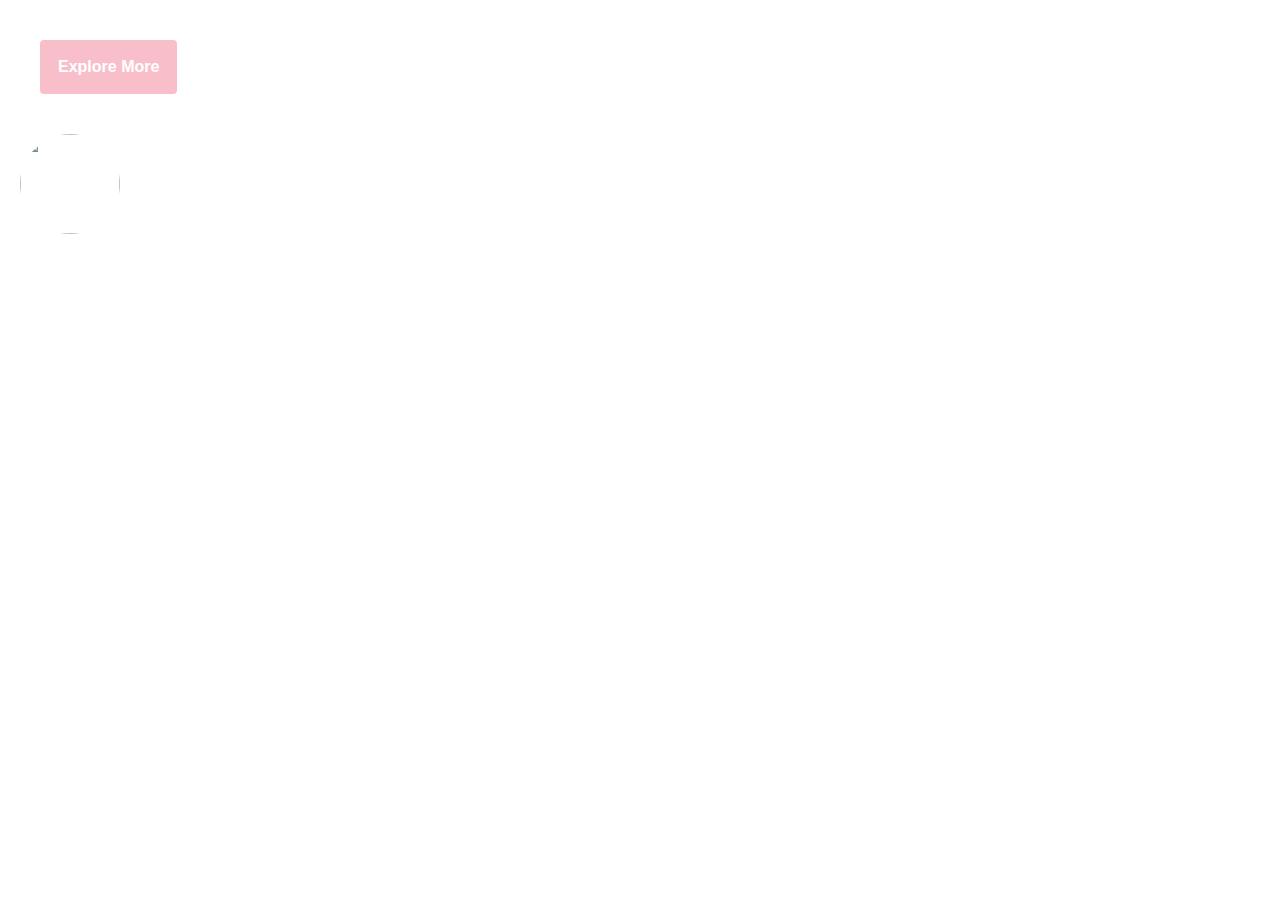
==== index.html @ fc528675 "version1" ====
<!DOCTYPE html>
<html lang="en">
<head>
    <meta charset="UTF-8">
    <meta http-equiv="X-UA-Compatible" content="IE=edge">
    <meta name="viewport" content="width=device-width, initial-scale=1.0">
    <title>Document</title>
    <link rel="stylesheet" href="/style.css">
    <link rel="stylesheet" href="/reset.css">
</head>
<body>
    <div class="demo">
        <a href="">explore more</a>
        
    </div>
    <div class="demo">
        <img src="https://picsum.photos/536/354" alt="">
    </div>
</body>
</html>
---- style.css ----
/*a{
    color: red;
    
    
}
p.demo{
    text-align: center;
    text-transform: uppercase;
    letter-spacing: 1;
    word-spacing: ;
    &::first-letter{

    }
    font-weight: 2;

    white-space: nowrap;
    overflow: hidden;
    text-overflow: ellipsis;
}*/
* {
  font-family: 'Roboto', sans-serif;
}

.demo a {
  text-transform: capitalize;
  display: inline-block;
  margin: 20px;
  background: rgba(234, 58, 96, 0.8);
  color: white;
  font-weight: 700;
  padding: 18px;
  border-radius: 4px;
  -webkit-transition: all 0.2s;
  transition: all 0.2s;
  opacity: 0.4;
}

.demo a:hover {
  background: #ea3a60;
}

.demo {
  margin: 20px;
}

.demo img {
  width: 100px;
  height: 100px;
  border-radius: 50%;
}
/*# sourceMappingURL=style.css.map */
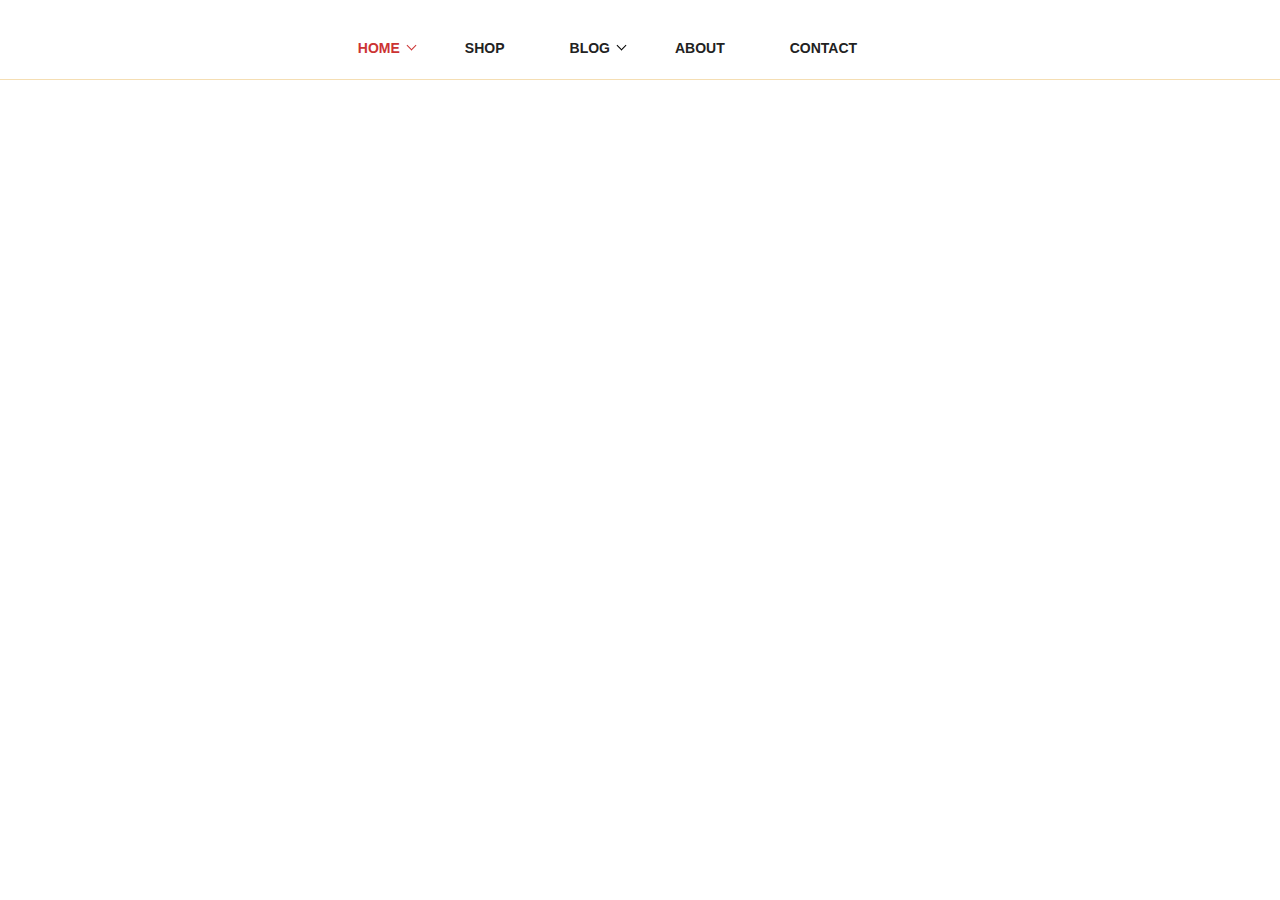
==== commit 7a88346a: "version1" ====
--- a/index.html
+++ b/index.html
@@ -1,20 +1,149 @@
 <!DOCTYPE html>
 <html lang="en">
+
 <head>
-    <meta charset="UTF-8">
-    <meta http-equiv="X-UA-Compatible" content="IE=edge">
-    <meta name="viewport" content="width=device-width, initial-scale=1.0">
-    <title>Document</title>
-    <link rel="stylesheet" href="/style.css">
-    <link rel="stylesheet" href="/reset.css">
+   <meta charset="UTF-8">
+   <meta http-equiv="X-UA-Compatible" content="IE=edge">
+   <meta name="viewport" content="width=device-width, initial-scale=1.0">
+   <title>Document</title>
+   <link rel="stylesheet" href="reset.css">
+   <link rel="stylesheet" href="style.css">
+   <link rel="icon" href=https://www.w3schools.com/favicon.ico>
+   <link rel="stylesheet" href="https://pro.fontawesome.com/releases/v5.10.0/css/all.css"
+      integrity="sha384-AYmEC3Yw5cVb3ZcuHtOA93w35dYTsvhLPVnYs9eStHfGJvOvKxVfELGroGkvsg+p" crossorigin="anonymous" />
 </head>
+
 <body>
-    <div class="demo">
-        <a href="">explore more</a>
-        
-    </div>
-    <div class="demo">
-        <img src="https://picsum.photos/536/354" alt="">
-    </div>
+   <header>
+      <div class="container">
+         <ul>
+            <li>
+               <a href="" class="first">
+                  <i class="fas fa-home"></i>
+                  <span>home</span>
+               </a>
+               <ul class="home-dropdown">
+                  <li>
+                     <a href="">
+                        <img
+                           src="https://mld080hfvime.i.optimole.com/ZK8IPZM.g3vc~3882c/w:170/h:176/q:auto/https://lorada.c-themes.com/cosmetics/wp-content/themes/lorada-child/images/demo1.jpg"
+                           alt="">
+                        <p>default shop</p>
+                     </a>
+                  </li>
+                  <li>
+                     <a href="">
+                        <img
+                           src="https://mld080hfvime.i.optimole.com/ZK8IPZM.g3vc~3882c/w:290/h:300/q:auto/https://lorada.c-themes.com/cosmetics/wp-content/themes/lorada-child/images/demo6.jpg"
+                           alt="">
+                        <p>furniture</p>
+                     </a>
+                  </li>
+                  <li>
+                     <a href=""><img
+                           src="https://mld080hfvime.i.optimole.com/ZK8IPZM.g3vc~3882c/w:290/h:300/q:auto/https://lorada.c-themes.com/cosmetics/wp-content/themes/lorada-child/images/demo3.jpg"
+                           alt="">
+                        <p>fashion modern</p>
+                     </a>
+                  </li>
+                  <li>
+                     <a href=""><img
+                           src="https://mld080hfvime.i.optimole.com/ZK8IPZM.g3vc~3882c/w:170/h:176/q:auto/https://lorada.c-themes.com/cosmetics/wp-content/themes/lorada-child/images/demo2.jpg"
+                           alt="">
+                        <p>fashion classic</p>
+                     </a>
+                  </li>
+                  <li>
+                     <a href=""><img
+                           src="https://mld080hfvime.i.optimole.com/ZK8IPZM.g3vc~3882c/w:290/h:300/q:auto/https://lorada.c-themes.com/cosmetics/wp-content/themes/lorada-child/images/demo4.jpg"
+                           alt="">
+                        <p>fashion with side</p>
+                     </a>
+                  </li>
+                  <li>
+                     <a href="">
+                        <img
+                           src="https://mld080hfvime.i.optimole.com/ZK8IPZM.g3vc~3882c/w:170/h:176/q:auto/https://lorada.c-themes.com/cosmetics/wp-content/themes/lorada-child/images/demo1.jpg"
+                           alt="">
+                        <p>default shop</p>
+                     </a>
+                  </li>
+                  <li>
+                     <a href="">
+                        <img
+                           src="https://mld080hfvime.i.optimole.com/ZK8IPZM.g3vc~3882c/w:290/h:300/q:auto/https://lorada.c-themes.com/cosmetics/wp-content/themes/lorada-child/images/demo6.jpg"
+                           alt="">
+                        <p>furniture</p>
+                     </a>
+                  </li>
+                  <li>
+                     <a href=""><img
+                           src="https://mld080hfvime.i.optimole.com/ZK8IPZM.g3vc~3882c/w:290/h:300/q:auto/https://lorada.c-themes.com/cosmetics/wp-content/themes/lorada-child/images/demo3.jpg"
+                           alt="">
+                        <p>fashion modern</p>
+                     </a>
+                  </li>
+                  <li>
+                     <a href=""><img
+                           src="https://mld080hfvime.i.optimole.com/ZK8IPZM.g3vc~3882c/w:170/h:176/q:auto/https://lorada.c-themes.com/cosmetics/wp-content/themes/lorada-child/images/demo2.jpg"
+                           alt="">
+                        <p>fashion classic</p>
+                     </a>
+                  </li>
+                  <li>
+                     <a href=""><img
+                           src="https://mld080hfvime.i.optimole.com/ZK8IPZM.g3vc~3882c/w:290/h:300/q:auto/https://lorada.c-themes.com/cosmetics/wp-content/themes/lorada-child/images/demo4.jpg"
+                           alt="">
+                        <p>fashion with side</p>
+                     </a>
+                  </li>
+               </ul>
+            </li>
+            <li>
+               <a href="">
+                  <i class="fas fa-shopping-bag"></i>
+                  <span>shop</span>
+               </a>
+            </li>
+            <li>
+               <a href="" class="blog1">
+                  <i class="fas fa-book"></i>
+                  <span>blog</span>
+               </a>
+               <ul class="blog">
+                  <li>
+                     <a href=""><span>blog layout</span></a>
+                     <ul>
+                        <li><a href="">with sidebar</a> </li>
+                        <li><a href="">list view</a></li>
+                        <li><a href="">masonry view</a></li>
+                     </ul>
+                  </li>
+                  <li>
+                     <a href=""><span>post layout</span></a>
+                     <ul>
+                        <li><a href="">with sidebar</a></li>
+                        <li><a href="">default post</a></li>
+                        <li><a href="">backstretch imagepost</a></li>
+                     </ul>
+                  </li>
+               </ul>
+            </li>
+            <li>
+               <a href="">
+                  <i class="fas fa-portrait"></i>
+                  <span>about</span>
+               </a>
+            </li>
+            <li>
+               <a href="">
+                  <i class="fas fa-tag"></i>
+                  <span>contact</span>
+               </a>
+            </li>
+         </ul>
+      </div>
+   </header>
 </body>
+
 </html>--- a/style.css
+++ b/style.css
@@ -1,51 +1,197 @@
-/*a{
-    color: red;
-    
-    
-}
-p.demo{
-    text-align: center;
-    text-transform: uppercase;
-    letter-spacing: 1;
-    word-spacing: ;
-    &::first-letter{
-
-    }
-    font-weight: 2;
-
-    white-space: nowrap;
-    overflow: hidden;
-    text-overflow: ellipsis;
-}*/
-* {
-  font-family: 'Roboto', sans-serif;
+header {
+  background: white;
 }
 
-.demo a {
-  text-transform: capitalize;
-  display: inline-block;
-  margin: 20px;
-  background: rgba(234, 58, 96, 0.8);
-  color: white;
-  font-weight: 700;
-  padding: 18px;
-  border-radius: 4px;
-  -webkit-transition: all 0.2s;
-  transition: all 0.2s;
-  opacity: 0.4;
+header .container > ul {
+  display: -webkit-box;
+  display: -ms-flexbox;
+  display: flex;
+  -webkit-box-pack: center;
+      -ms-flex-pack: center;
+          justify-content: center;
+  -webkit-box-align: center;
+      -ms-flex-align: center;
+          align-items: center;
+  width: 200pw;
+  height: 80px;
+  border-bottom: 1px solid #c33;
+  position: relative;
 }
 
-.demo a:hover {
-  background: #ea3a60;
+header .container > ul:hover {
+  border-bottom: 1px solid wheat;
 }
 
-.demo {
-  margin: 20px;
+header .container > ul > li {
+  margin-right: 65px;
 }
 
-.demo img {
-  width: 100px;
-  height: 100px;
-  border-radius: 50%;
+header .container > ul > li:hover ul {
+  visibility: visible;
+  opacity: 1;
+  -webkit-transition: all 0.2s ease-in;
+  transition: all 0.2s ease-in;
+}
+
+header .container > ul > li > a {
+  display: inline-block;
+  padding-top: 40px;
+  color: #222;
+  height: 80px;
+  font-size: 14px;
+  font-weight: 600;
+  font-family: Poppins, sans-serif;
+  -webkit-transition: all 0.2s ease-in;
+  transition: all 0.2s ease-in;
+}
+
+header .container > ul > li > a.first, header .container > ul > li > a.blog1 {
+  position: relative;
+}
+
+header .container > ul > li > a.first::before, header .container > ul > li > a.blog1::before {
+  content: '';
+  position: absolute;
+  width: 7px;
+  height: 7px;
+  right: -15px;
+  bottom: 38%;
+  background: white;
+  border-left: 1px solid black;
+  border-bottom: 1px solid black;
+  -webkit-transform: rotate(-45deg);
+          transform: rotate(-45deg);
+}
+
+header .container > ul > li > a span {
+  text-transform: uppercase;
+}
+
+header .container > ul > li > a.first {
+  color: #c33;
+}
+
+header .container > ul > li > a.first.first::before, header .container > ul > li > a.first.blog1::before {
+  border-left: 1px solid #c33;
+  border-bottom: 1px solid #c33;
+}
+
+header .container > ul > li > a.first i {
+  color: #c33;
+}
+
+header .container > ul > li > a i {
+  color: #352c2c;
+}
+
+header .container > ul > li > a:hover {
+  color: #c33;
+  -webkit-transition: all 0.2s ease-in;
+  transition: all 0.2s ease-in;
+}
+
+header .container > ul > li > a:hover i {
+  color: #c33;
+}
+
+header .container > ul > li > a:hover.first::before, header .container > ul > li > a:hover.blog1::before {
+  border-left: 1px solid #c33;
+  border-bottom: 1px solid #c33;
+}
+
+header .container > ul > li > ul {
+  margin-top: 25px;
+  margin-left: 30px;
+  margin-right: 30px;
+  display: -webkit-box;
+  display: -ms-flexbox;
+  display: flex;
+  -ms-flex-wrap: wrap;
+      flex-wrap: wrap;
+  -webkit-box-orient: horizontal;
+  -webkit-box-direction: normal;
+      -ms-flex-direction: row;
+          flex-direction: row;
+  -webkit-box-pack: justify;
+      -ms-flex-pack: justify;
+          justify-content: space-between;
+  position: absolute;
+  background: white;
+  visibility: hidden;
+  opacity: 0;
+  -webkit-transition: all 0.2s ease-in;
+  transition: all 0.2s ease-in;
+}
+
+header .container > ul > li > ul > li {
+  padding: 18px;
+  -ms-flex-preferred-size: 18%;
+      flex-basis: 18%;
+}
+
+header .container > ul > li > ul > li a img {
+  width: 200px;
+  height: 233px;
+  border-radius: 5px;
+  -webkit-transition: all 0.4s ease-in;
+  transition: all 0.4s ease-in;
+  -webkit-box-shadow: 0 0 10px 2px rgba(204, 204, 204, 0.8);
+          box-shadow: 0 0 10px 2px rgba(204, 204, 204, 0.8);
+}
+
+header .container > ul > li > ul > li a img:hover {
+  -webkit-transform: translateY(-5px);
+          transform: translateY(-5px);
+  -webkit-transition: all 0.2s ease-in;
+  transition: all 0.2s ease-in;
+}
+
+header .container > ul > li > ul > li a p {
+  padding-top: 10px;
+  padding-bottom: 3px;
+  text-transform: capitalize;
+  text-align: center;
+  font-family: "Poppins",Sans-serif;
+  font-weight: 700px;
+  color: #222222;
+}
+
+header .container > ul > li > ul.home-dropdown {
+  left: 0;
+}
+
+header .container > ul > li > ul.blog {
+  background: white;
+  margin: 0;
+  width: 400px;
+}
+
+header .container > ul > li > ul.blog li {
+  font-family: Poppins, sans-serif;
+  font-size: 14px;
+  -ms-flex-preferred-size: 49%;
+      flex-basis: 49%;
+  padding-left: 0;
+  line-height: 30px;
+}
+
+header .container > ul > li > ul.blog li span {
+  text-transform: uppercase;
+  width: 200px;
+  color: #222;
+  font-weight: 600;
+}
+
+header .container > ul > li > ul.blog li span:hover {
+  color: #c33;
+}
+
+header .container > ul > li > ul.blog li a {
+  text-transform: capitalize;
+  color: #888;
+}
+
+header .container > ul > li > ul.blog li a:hover {
+  color: #c33;
 }
 /*# sourceMappingURL=style.css.map */